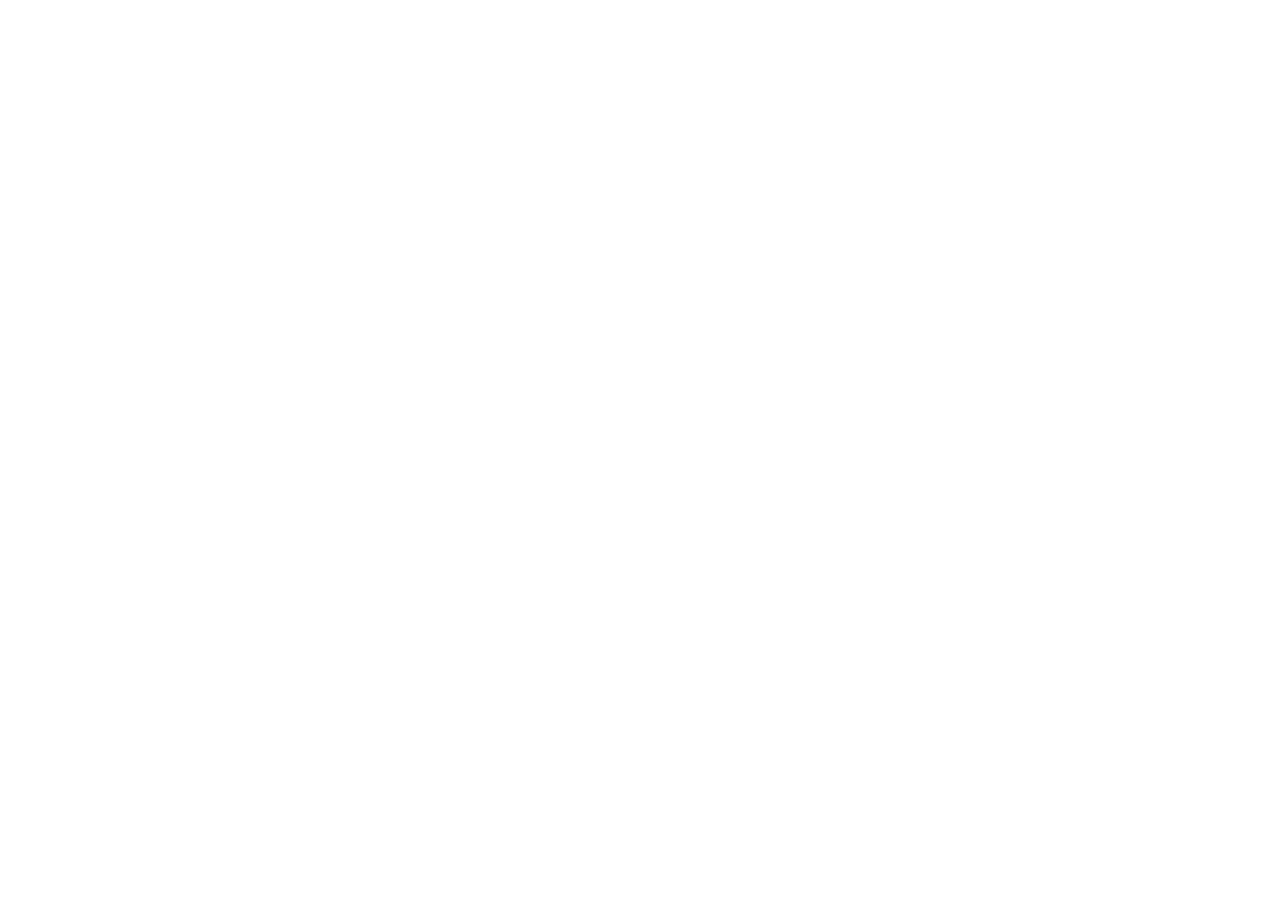
==== index.html @ 4754a67b "Initial commit" ====
<!DOCTYPE html>
<html lang="en">
  <head>
    <meta charset="UTF-8" />
    <meta name="viewport" content="width=device-width, initial-scale=1.0" />
    <title>My Portfolio</title>
  </head>
  <body></body>
</html>
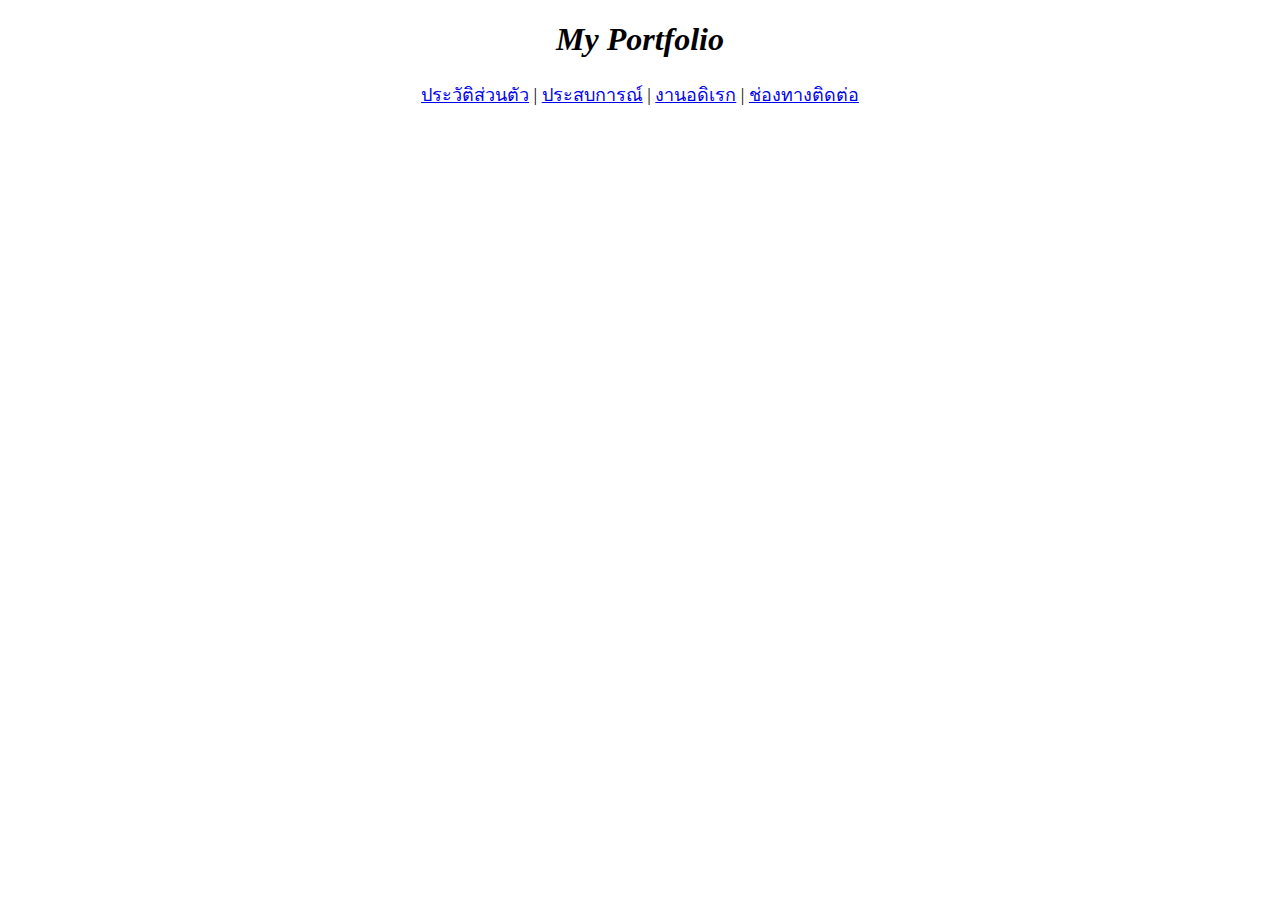
==== commit a9d21268: "Updated" ====
--- a/index.html
+++ b/index.html
@@ -4,6 +4,19 @@
     <meta charset="UTF-8" />
     <meta name="viewport" content="width=device-width, initial-scale=1.0" />
     <title>My Portfolio</title>
+    <link rel="stylesheet" href="css.css">
   </head>
-  <body></body>
+  <body>
+
+    <h1>My Portfolio</h1>
+    <div>
+      <a href="index.html">ประวัติส่วนตัว</a>
+      |
+      <a href="exp.html">ประสบการณ์</a>
+      |
+      <a href="Hobbies.html">งานอดิเรก</a>
+      |
+      <a href="Contact.html">ช่องทางติดต่อ</a>
+    </div>
+  </body>
 </html>
--- a/css.css
+++ b/css.css
@@ -0,0 +1,9 @@
+h1 {
+    text-align: center;
+    font-style: italic;
+    font-family: Cambria, Cochin, Georgia, Times, 'Times New Roman', serif;
+}
+div {
+    font-size: large;
+    text-align: center;
+}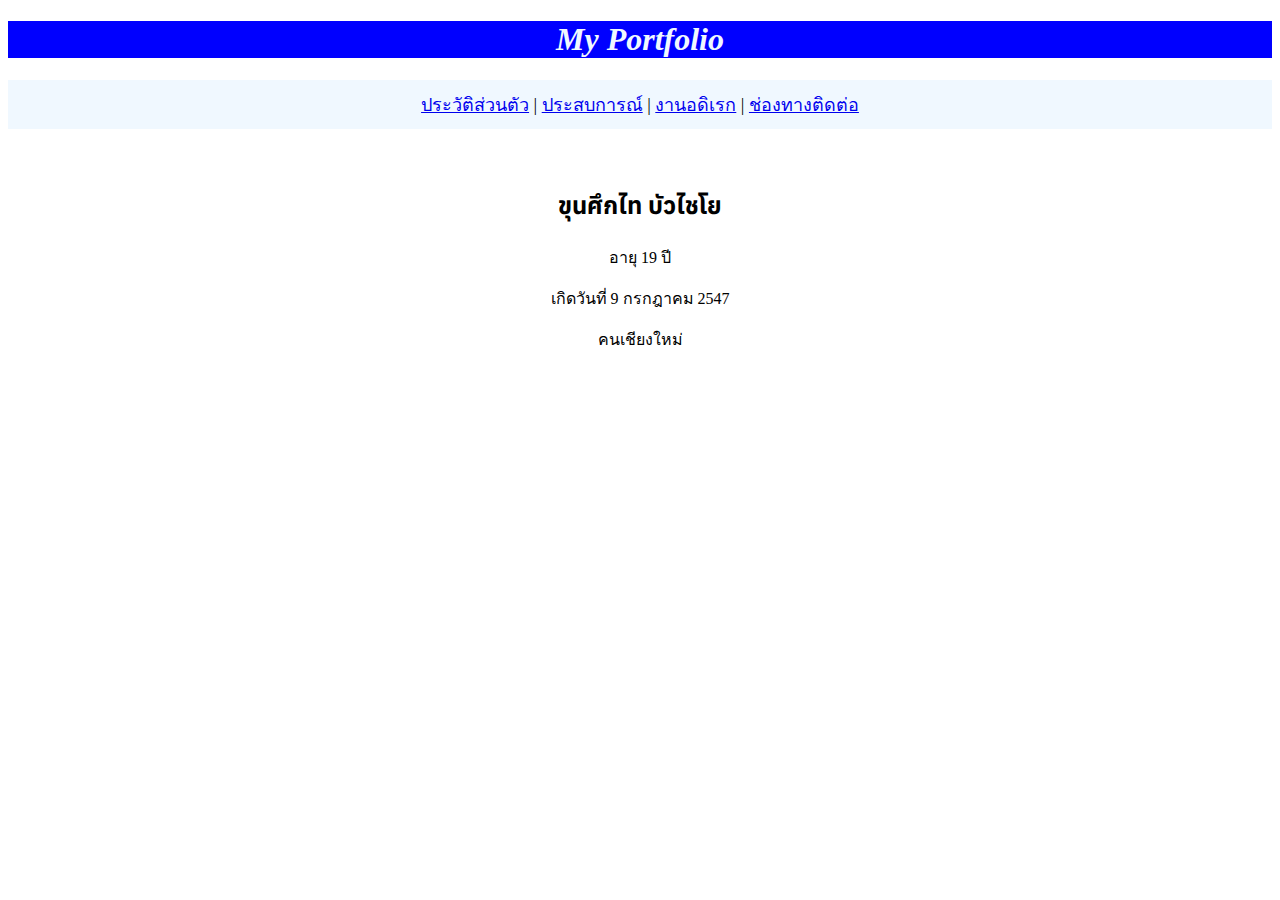
==== commit a919a18a: "Updated" ====
--- a/index.html
+++ b/index.html
@@ -5,11 +5,11 @@
     <meta name="viewport" content="width=device-width, initial-scale=1.0" />
     <title>My Portfolio</title>
     <link rel="stylesheet" href="css.css">
+    <link href="https://fonts.googleapis.com/css2?family=Anuphan:wght@100..700&display=swap" rel="stylesheet">
   </head>
   <body>
-
     <h1>My Portfolio</h1>
-    <div>
+    <div >
       <a href="index.html">ประวัติส่วนตัว</a>
       |
       <a href="exp.html">ประสบการณ์</a>
@@ -18,5 +18,11 @@
       |
       <a href="Contact.html">ช่องทางติดต่อ</a>
     </div>
+    <br>
+<img height="250" style="border-radius: 50%" src="https://www1.reg.cmu.ac.th/misc/get_image_hi.php?hash=zikt5kryiKg%2FqmG7qxUXFqILd5jFNonb2eTnPSAL7wjUmxFXchVHdg%3D%3D" alt="">    
+    <p style="font-family: 'Anuphan'; font-size: 24px; font-weight: bold;">ขุนศึกไท บัวไชโย</p>
+    <p>อายุ 19 ปี</p>
+    <p>เกิดวันที่ 9 กรกฎาคม 2547</p>
+    <p>คนเชียงใหม่</p>
   </body>
 </html>
--- a/css.css
+++ b/css.css
@@ -1,9 +1,20 @@
+
+body {
+    text-align: center;
+}   
+
 h1 {
-    text-align: center;
     font-style: italic;
+    color: aliceblue;
+    background-color: blue;
     font-family: Cambria, Cochin, Georgia, Times, 'Times New Roman', serif;
 }
 div {
+    background-color: aliceblue;
     font-size: large;
-    text-align: center;
-}+    padding: 10px;
+
+}
+h3 {
+    font-family: "Anuphan" , sans-serif;
+}
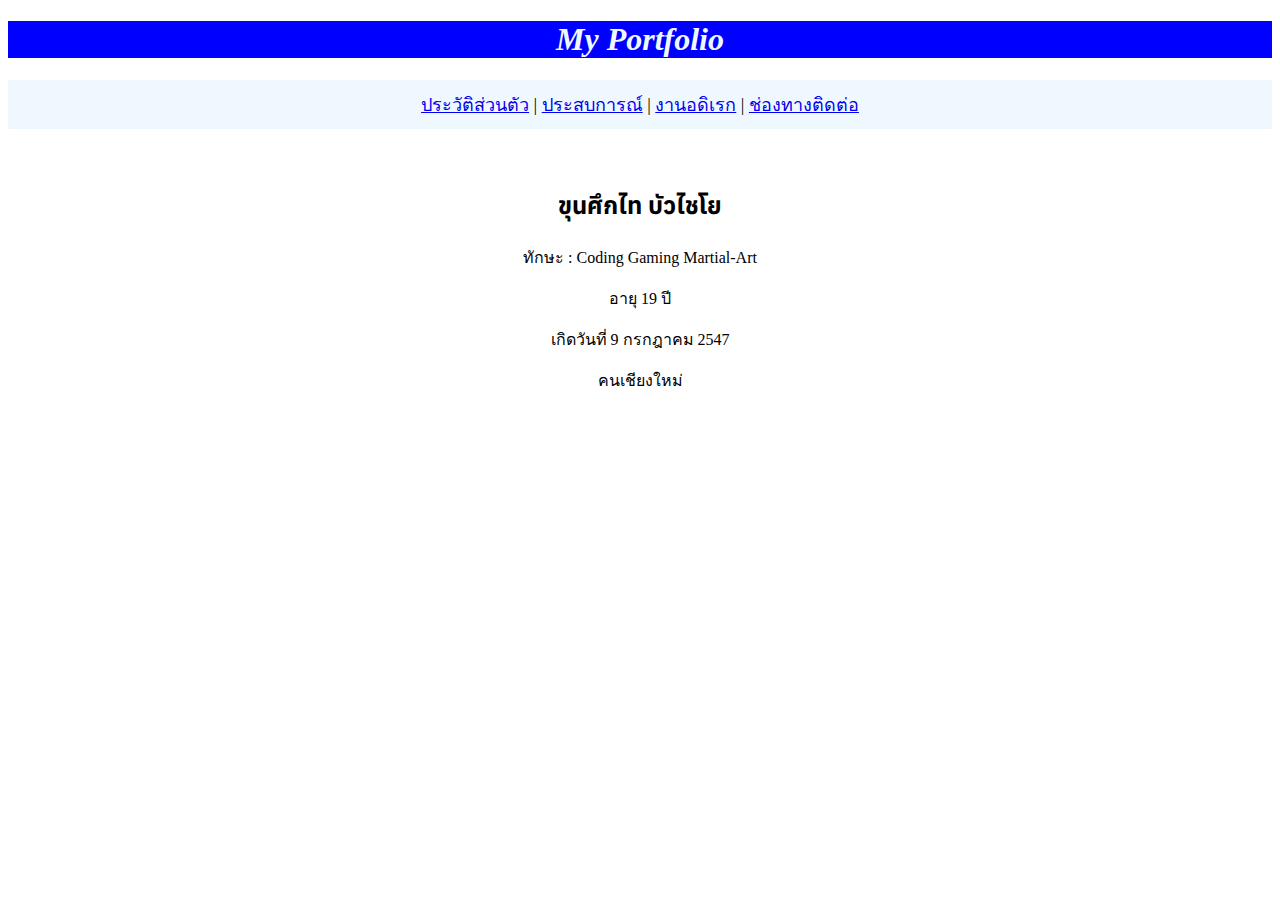
==== commit d570ffc2: "Updated" ====
--- a/index.html
+++ b/index.html
@@ -21,6 +21,7 @@
     <br>
 <img height="250" style="border-radius: 50%" src="https://www1.reg.cmu.ac.th/misc/get_image_hi.php?hash=zikt5kryiKg%2FqmG7qxUXFqILd5jFNonb2eTnPSAL7wjUmxFXchVHdg%3D%3D" alt="">    
     <p style="font-family: 'Anuphan'; font-size: 24px; font-weight: bold;">ขุนศึกไท บัวไชโย</p>
+    <p>ทักษะ : Coding Gaming Martial-Art</p>
     <p>อายุ 19 ปี</p>
     <p>เกิดวันที่ 9 กรกฎาคม 2547</p>
     <p>คนเชียงใหม่</p>
